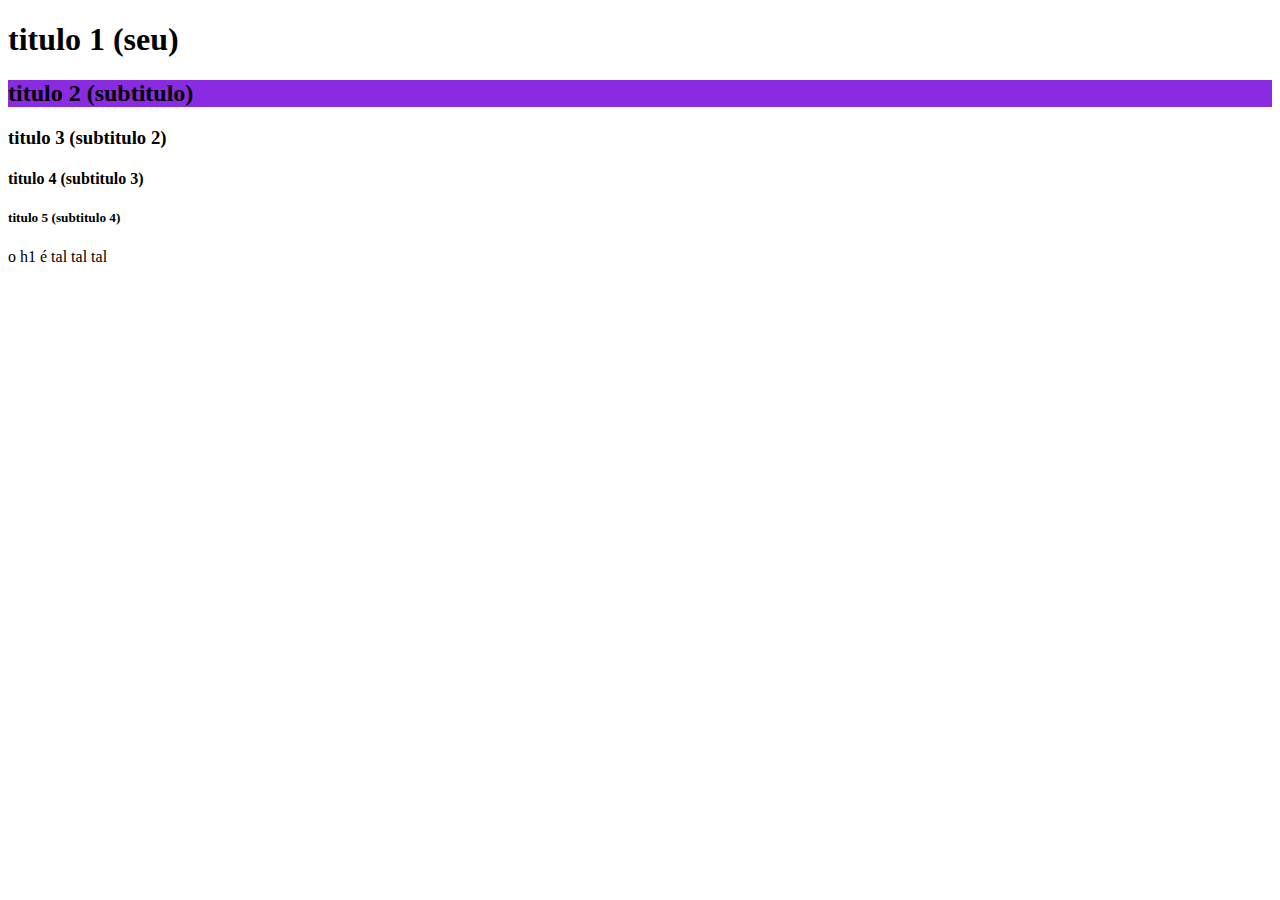
==== index.html @ 196cc334 "Add files via upload" ====
<!DOCTYPE html>
<html lang="en">
<head>
    <meta charset="UTF-8">
    <meta http-equiv="X-UA-Compatible" content="IE=edge">
    <meta name="viewport" content="width=device-width, initial-scale=1.0">
    <title>meu primeiro site</title>
    <link rel="stylesheet" href="style.css">
</head>
<body>
    <h1>titulo 1 (seu)</h1>
    <h2>titulo 2 (subtitulo)</h2>
    <h3>titulo 3 (subtitulo 2)</h3>
    <h4>titulo 4 (subtitulo 3)</h4>
    <h5>titulo 5 (subtitulo 4)</h5>


<p>o h1 é tal tal tal</p>
</body>
</html>
---- style.css ----
h2{
    background-color: blueviolet;
}
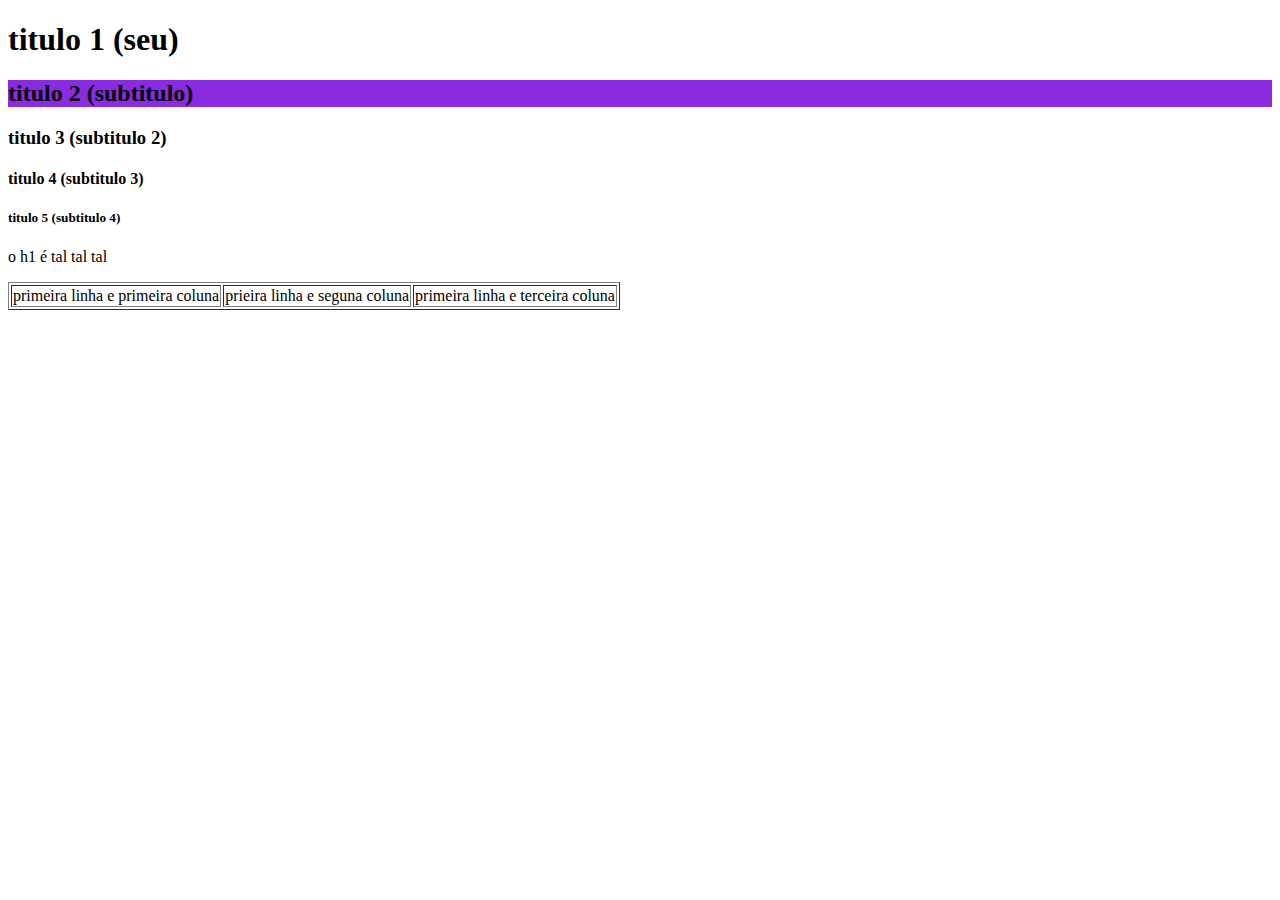
==== commit 4c69264f: "Add files via upload" ====
--- a/index.html
+++ b/index.html
@@ -16,5 +16,11 @@
 
 
 <p>o h1 é tal tal tal</p>
+
+<table border="1">
+    <td>primeira linha e primeira coluna </td>
+    <td>prieira linha e seguna coluna</td>
+    <td>primeira linha e terceira coluna</td>
+</table>
 </body>
 </html>